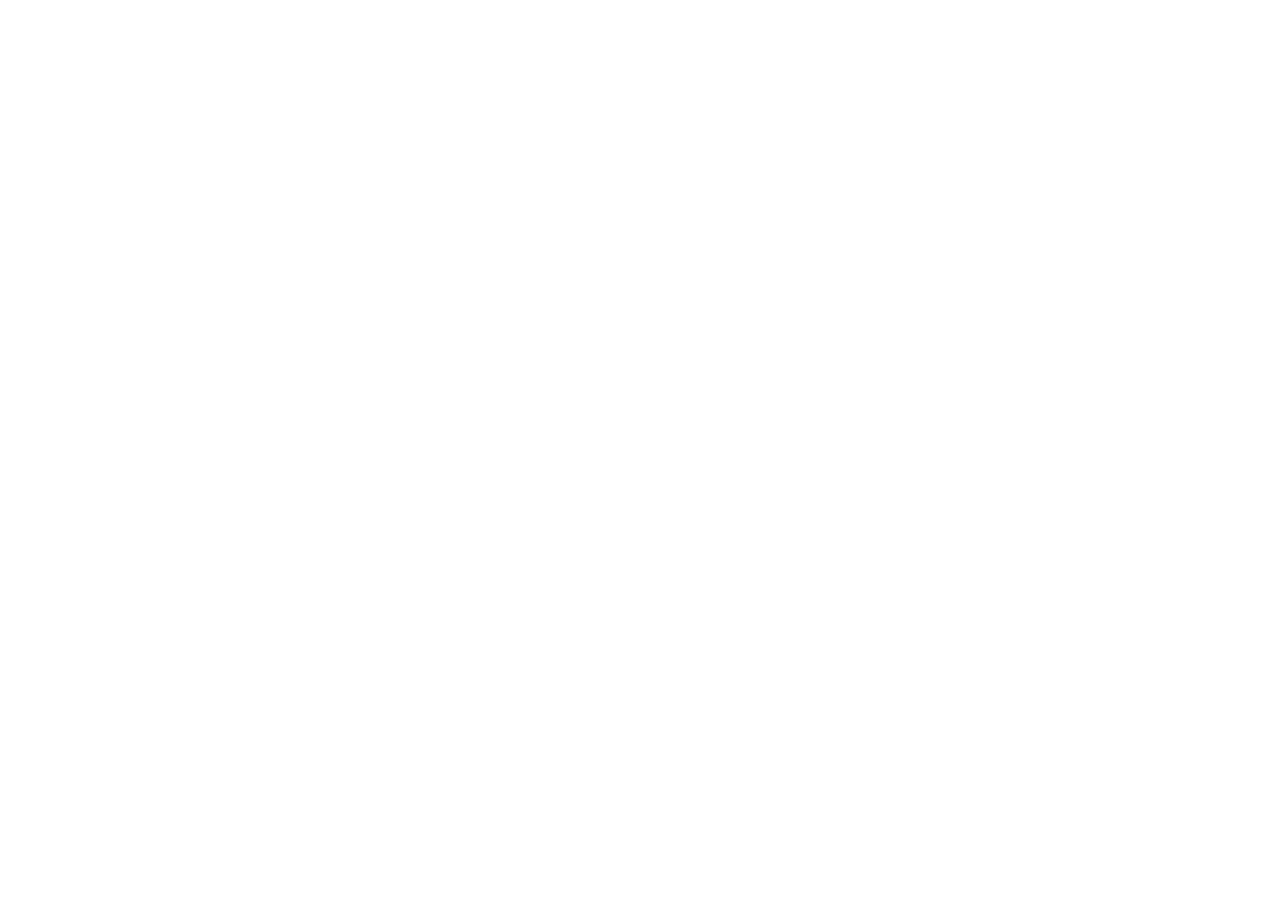
==== index.html @ e56919af "initial commit/ animsition plug in" ====
<!DOCTYPE html>
<html class="no-js">
    <head>
        <meta charset="utf-8">
        <meta http-equiv="X-UA-Compatible" content="IE=edge,chrome=1">
        <title>Agency - A Treehouse template</title>
        <meta name="description" content="">
        <meta name="viewport" content="width=device-width, initial-scale=1">
        <!--CSS-->
        <link href='http://fonts.googleapis.com/css?family=Roboto:400,100,300,500,700,900' rel='stylesheet' type='text/css'>
        <link rel="stylesheet" href="css/normalize.min.css">
        <link rel="stylesheet" href="js/animsition/animsition.min.css">
        <link rel="stylesheet" href="css/main.css">
    </head>
    <body>
      <div class="row container animsition">
        <header class="row header">
          <div class="grid-third">
            <a href="index.html" class="logo"></a>
          </div>
          <div class="grid-third">
            <h1 class="description">We build apps</h1>
          </div>
          <div class="grid-third">
            <nav>
              <a href="#" class="active">Home</a>
              <a href="work.html">Work</a>
              <a href="team.html">Team</a>
            </nav>
          </div>
      </header><!--/header-->
        <div class="row">
          <div class="grid-full">

          </div>
          <div class="main row">
            <div class="grid-third">
              <img src="img/sticker-team.png" alt="" />
              <p>United we stand divided we fail.  Meet the all star team behind the agency.</p>
              <a href="team.html" class="button">Meet the Team</a>
            </div><!--/team-->
            <div class="grid-third">
              <img src="img/sticker-work.png" alt="" />
              <p>Check our latest app builds or download them in the App Store.</p>
              <a href="work.html" class="button">Latest Projects</a>
            </div><!--/work-->
            <div class="grid-third">
              <img src="img/sticker-contact.png" alt="" />
              <p>Have questions or requests?  Feel free to contact us, we’d love hear from you.</p>
              <a href="#" class="button">Contact Us</a>
            </div><!--/contact-->
          </div>
        </div><!--/main-->
        <footer>
          <div class="row">
            <div class="grid-full">
              <p>Connect with us</p>
              <ul class="social">
                <li>
                  <a href="#" class="pink"></a>
                  <a href="#" class="light-blue"></a>
                  <a href="#" class="dark-blue"></a>
                </li>
              </ul>
            </div>
          </div>
        </footer><!--/footer-->
        </div>
        <script src="js/jquery-1.11.2.min.js"></script>
      <script src="js/animsition/jquery.animsition.min.js"></script>
      <script src="js/main.js"></script>
    </body>
</html>
---- css/main.css ----
/*
  AGENCY - A Treehouse template
  by: http://teamtreehouse.com
  v.1.0.1
  License: MIT http://opensource.org/licenses/MIT
*/

/*Main*/
* {
  box-sizing: border-box;
}

body{
  color: #B1B9C1;
  font-size: 1em;
  font-weight: 200;
  font-family: 'Roboto', Helvetica, Arial, serif;
  width: 100%;
  text-align: center;
  padding-top: 50px;
}

a {
  color: #5FB6E1;
  text-decoration: none;
}

a:hover {
  color: #53A4C4;
}

img {
  width: 100%;
}

ul li {
  list-style-type: none;
}

.row {
  max-width: 1280px;
  margin: 0 auto;
  padding: 0 20px;
}

/*Typography*/
p {
  margin-bottom: 40px;
}
h1, h2 {
  font-weight: 400;
  width: 100%;
}
h1 {
  ;
}
h2 {
  font-size: 42px;
  color: #465058;
  margin: 40px 0 0;
}
h3 {
  font-weight: 400;
  font-size: 24px;
  margin: 40px 0 0;
  color: #465058;
}
h4 {
  font-weight: 200;
  font-size: 24px;
  margin: 10px 0 0;
}
h5 {
  font-weight: 300;
  font-size: 20px;
  margin: 10px 0 40px;
}

/*Logo*/
.logo {
  width: 80px;
  height: 24px;
  display: block;
  float: left;
  margin: 20px 0;
  background: url('../img/logo.svg') left center no-repeat;
  background-size: 80px 16px;
}
.description {
  line-height: 60px;
  width: 100%;
  font-size: 1em;
  font-weight: 300;
  margin: 0;
  padding: 0;
  display: block;
}

/*Nav*/
nav {
  float: right;
}
nav a {
  transition: .35s linear;
  padding: 0 10px;
  font-weight: 500;
  line-height: 60px;
  color: #B1B9C1;
  text-align: right;
}
nav a:last-child {
  padding-right: 0;
}
nav a:hover {
  color: #333;
}
nav a.active {
  color: #465058
}

/*Button*/
.button {
  border: 2px solid #D5DDE4;
  border-radius: 4px;
  padding: 12px 20px;
  color: #777B7E;
  transition: .35s;
  font-weight: 400;
}

.button:hover {
  border-color: #7CCEEE;
}

/*Slides*/
.slides {
  width: 100%;
  height: 100%;
  margin: 0 auto 40px;
}
.slide {
  width: 100%;
  height: 100%;
}
.slide h2 {
  margin: 25% 0 20px;
  color: #fff;
}
.slide p {
  width: 60%;
  margin: 0 20% 40px;
  font-size: 26px;
  color: #fff;
}
.slide .button {
  color: #fff;
  border-color: #fff;
  opacity: .6;
}
.slide .button:hover {
  opacity: 1;
}
.slide img {
  width: 50%;
  margin: 100px 50% 100px 10%;
}
.blue {
  background: #3E89BE;
}
.orange {
  background: #F8835A;
}
.green {
  background: #5ECE7F;
}
.yellow {
  background: #FFD365;
}
.slick-dots {
  position: absolute;
  width: 100%;
  bottom: 20px;
  left: 0;
}
.slick-dots li button:before {
  font-size: 16px;
  color: #fff;
}
.slick-dots li.slick-active button:before {
  color: #fff;
}

/*Footer*/
footer {
  margin: 80px 0;
  float: left;
  width: 100%;
}
.social {
  margin: 0;
  padding: 0;
}
.social li a {
  display: inline-block;
  width: 6px;
  height: 6px;
  border-radius: 50%;
  border: 10px solid #ccc;
  opacity: .65;
  transition: .35s linear;
}
.social li a:hover {
  opacity: 1;
}
.social .pink {
  border-color: #FF8DB3
}
.social .light-blue {
  border-color: #7CCEEE
}
.social .dark-blue {
  border-color: #3E89BE
}

/*Work Page*/
.frame {
  padding: 20%;
  border-radius: 10px;
  margin: 40px 10px 0;
}
.item {
  margin-bottom: 40px;
}

/*Sticky*/
.is-sticky h5 {
  width: 100%;
  position: fixed;
  top: 0px;
  background: #fff;
  padding: 12px 0;
  margin: 0;
  opacity: .95;
}

/*Team*/
.team {
  margin-bottom: 60px;
}
.avatar {
  width: 50%;
  display: block;
  border-radius: 50%;
  margin: 0 25%;
}

/*Grid*/
.grid-full {
  width: 100%;
  float: left;
}
.grid-half {
  width: 50%;
  float: left;
}
.grid-third {
  width: 27.33333%;
  margin: 0 3%;
  float: left;
}
.grid-fourth {
  width: 25%;
  float: left;
}
.grid-fifth {
  width: 20%;
  float: left;
}

/*Media Quiries*/
@media (max-width: 1000px) {
  .slides p {
    font-size: 18px;
  }
  .grid-fifth {
    width: 27.333333%;
    margin: 0 3%;
  }
}
@media (max-width: 700px) {
  .logo {
    float: none;
    margin: 20px auto 0;
  }
  .grid-half {
    width: 80%;
    margin: 0 10%;
  }
  .grid-third {
    width: 80%;
    margin: 0 10%;
  }
  .grid-fifth {
    width: 80%;
    margin: 0 10%;
  }
  .row {
    padding: 0 10px;
  }
  nav {
    width: 100%;
  }
  nav a {
    transition: 0s;
    width: 33.333333%;
    float: left;
    padding: 0;
    margin: 10px 0 0;
    text-align: center;
  }
  .description {
    display: none;
  }
  .slide img {
    width: 80%;
    margin: 100px 10%;
  }
  .slick-dots {
    top: 20px;
  }
  .frame {
    margin: 40px 0 0;
  }
  .item {
    margin-bottom: 60px;
  }
  .item h3 {
    margin-top: 20px;
  }
  h4 {
    font-size: 20px;
  }
}

header {
  background-color: white;
}
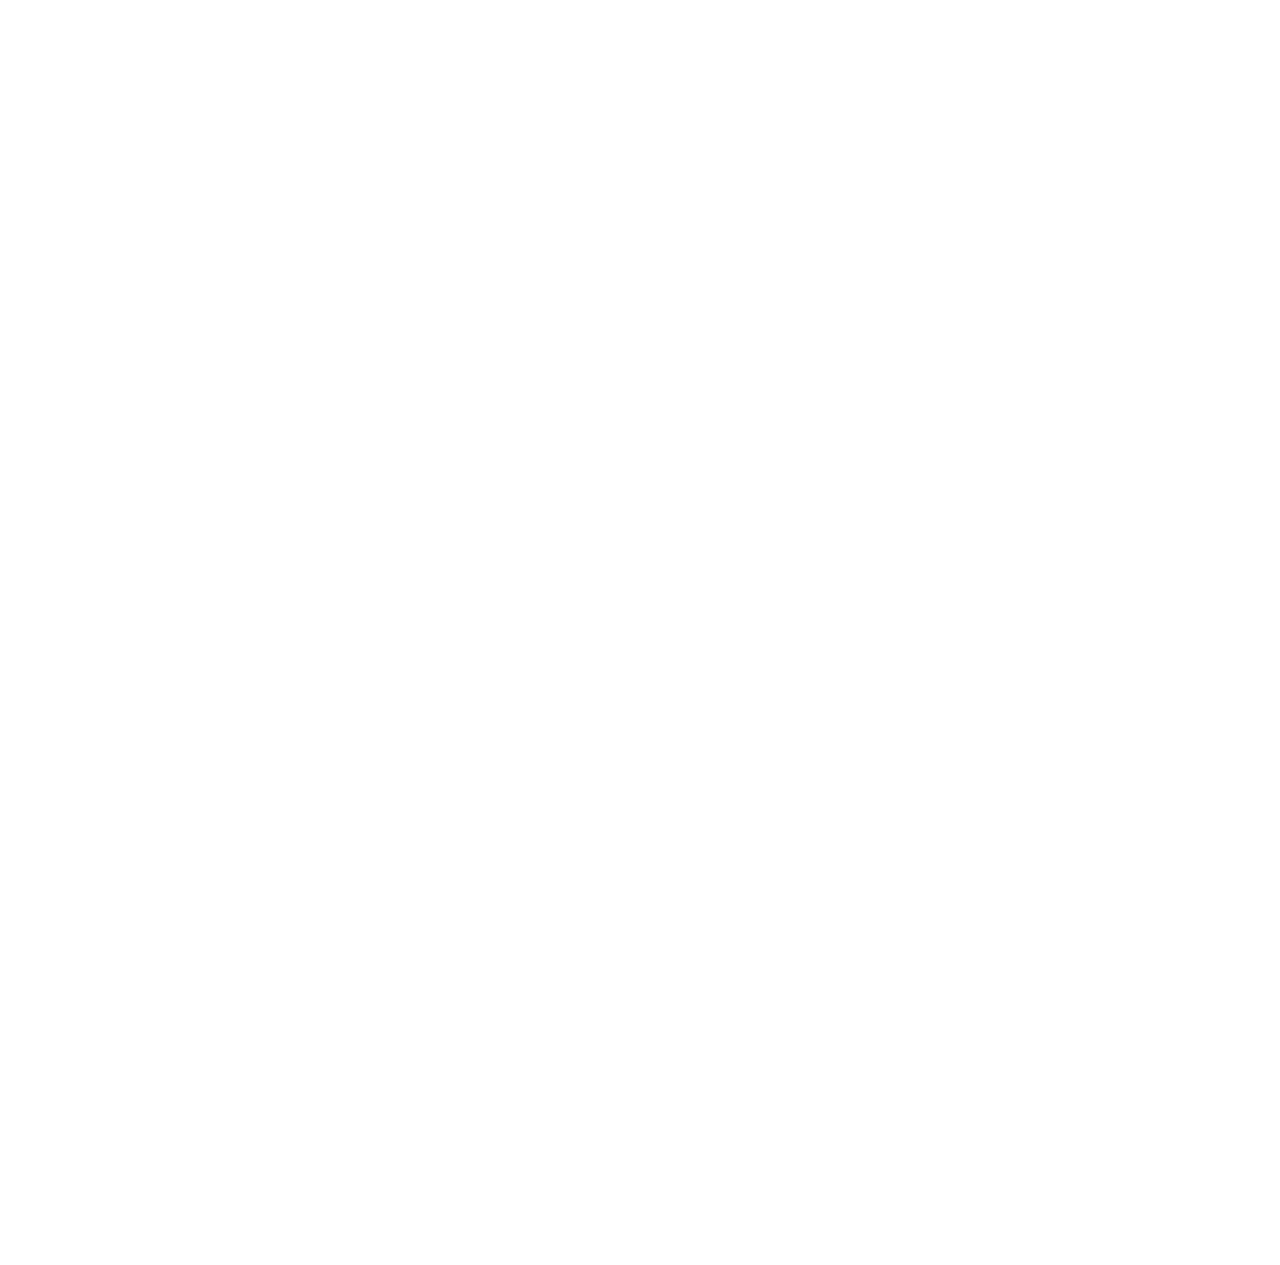
==== commit 85423787: "added Carousel" ====
--- a/index.html
+++ b/index.html
@@ -10,6 +10,7 @@
         <link href='http://fonts.googleapis.com/css?family=Roboto:400,100,300,500,700,900' rel='stylesheet' type='text/css'>
         <link rel="stylesheet" href="css/normalize.min.css">
         <link rel="stylesheet" href="js/animsition/animsition.min.css">
+        <link rel="stylesheet" href="js/slick/slick.css">
         <link rel="stylesheet" href="css/main.css">
     </head>
     <body>
@@ -31,7 +32,52 @@
       </header><!--/header-->
         <div class="row">
           <div class="grid-full">
+            <div class="slides">
+              <div class="slide blue">
+              <div class="grid-half">
+                  <h2>DailyFeed</h2>
+                  <p>Your number one podcast app</p>
+                  <a href="#" class="button">Check it Out</a>
+                </div>
+                <div class="grid-half">
+                  <img src="img/slide-dailyFeed.png" alt="" />
+                </div>
+              </div><!--/Slide 1-->
 
+              <div class="slide orange">
+                <div class="grid-half">
+                  <h2>ChitChat</h2>
+                  <p>The worldest easiest to use cross device chat app</p>
+                  <a href="#" class="button">Check it Out</a>
+                </div>
+                <div class="grid-half">
+                  <img src="img/slide-chitChat.png" alt="" />
+                </div>
+              </div><!--/Slide 2-->
+
+              <div class="slide green">
+                <div class="grid-half">
+                  <h2>MixTape</h2>
+                  <p>An app to search, create and share mixtapes</p>
+                  <a href="#" class="button">Check it Out</a>
+                </div>
+                <div class="grid-half">
+                  <img src="img/slide-mixTape.png" alt="" />
+                </div>
+              </div><!--/Slide 3-->
+
+              <div class="slide yellow">
+                <div class="grid-half">
+                  <h2>KITT</h2>
+                  <p>Turn your car into KITT from Knight Rider</p>
+                  <a href="#" class="button">Check it Out</a>
+                </div>
+                <div class="grid-half">
+                  <img src="img/slide-kitt.png" alt="" />
+                </div>
+              </div><!--/Slide 4-->
+
+            </div>
           </div>
           <div class="main row">
             <div class="grid-third">
@@ -67,7 +113,10 @@
         </footer><!--/footer-->
         </div>
         <script src="js/jquery-1.11.2.min.js"></script>
-      <script src="js/animsition/jquery.animsition.min.js"></script>
-      <script src="js/main.js"></script>
+        <script src="js/animsition/jquery.animsition.min.js"></script>
+        <script src="js/sticky/jquery.sticky.js"></script>
+        <script src="js/slick/slick.min.js"></script>
+        <script src="js/main.js"></script>
+
     </body>
 </html>
--- a/css/main.css
+++ b/css/main.css
@@ -342,6 +342,18 @@
   }
 }
 
-header {
+.header {
   background-color: white;
-}
+  transition: ls;
+}
+.is-sticky .header {
+  background-color: black;
+}
+
+.is-sticky .header a {
+  color: red;
+}
+
+.is-sticky .header strong {
+  color: blue;
+}
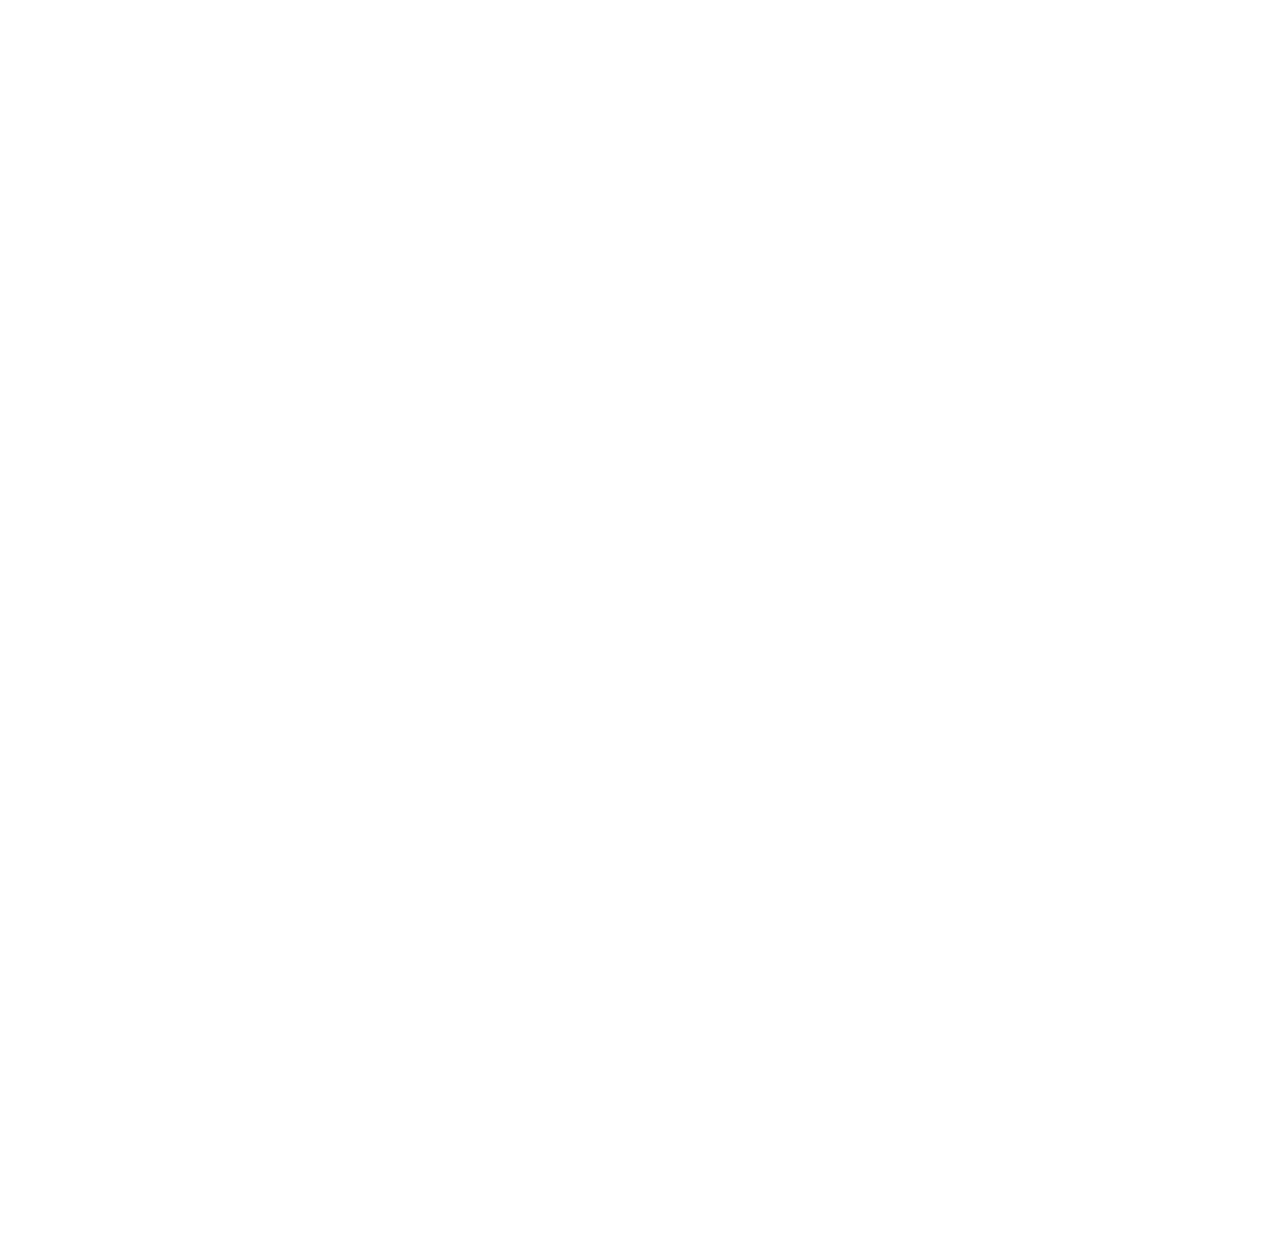
==== commit a6d683fb: "style Carousel" ====
--- a/index.html
+++ b/index.html
@@ -11,6 +11,7 @@
         <link rel="stylesheet" href="css/normalize.min.css">
         <link rel="stylesheet" href="js/animsition/animsition.min.css">
         <link rel="stylesheet" href="js/slick/slick.css">
+        <link rel="stylesheet" href="js/slick/slick-theme.css">
         <link rel="stylesheet" href="css/main.css">
     </head>
     <body>
